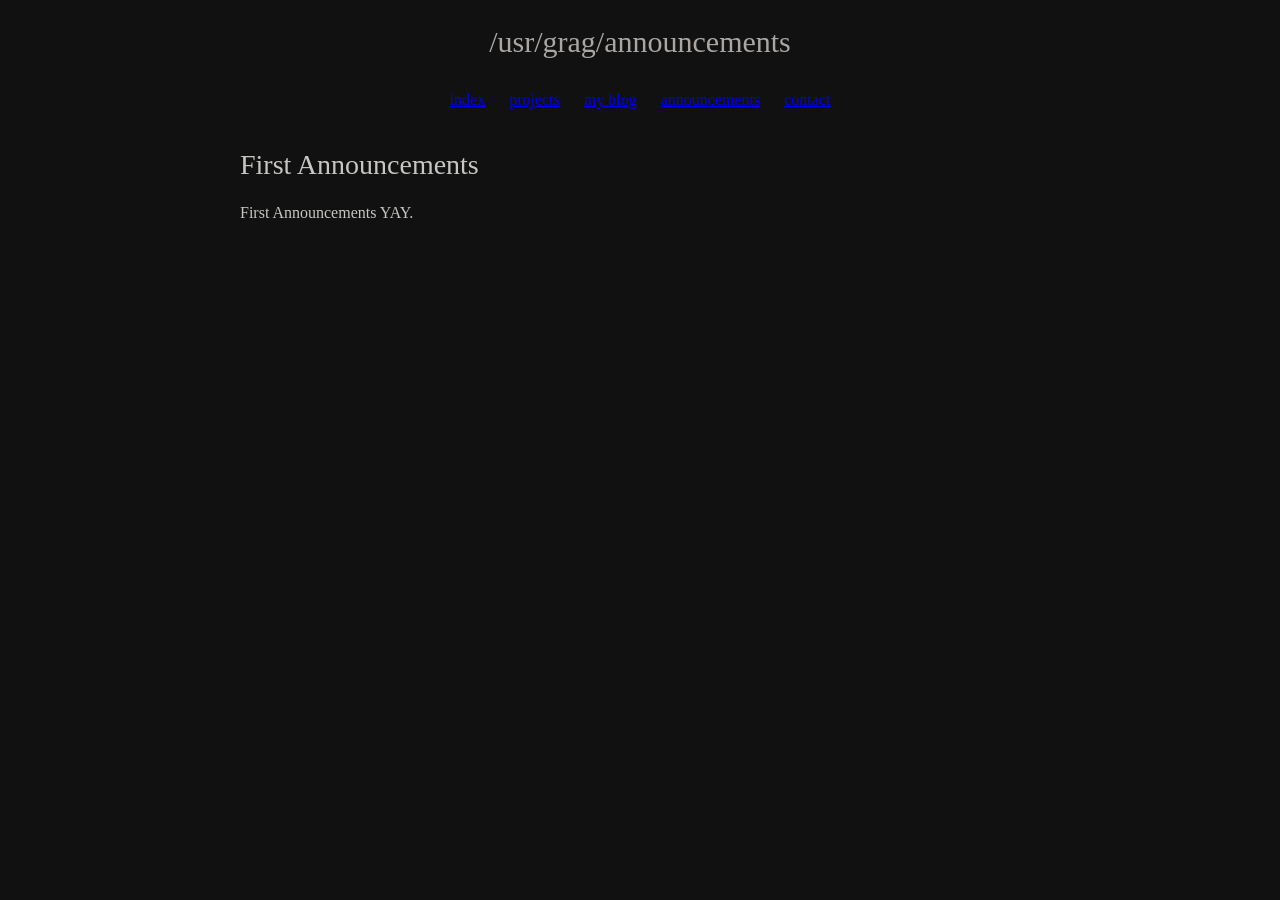
==== announcements.html @ 734ecb7a "eddited some stuff" ====
<!DOCTYPE html>
<html lang="en">

<head>
    <meta charset="UTF-8">
    <meta name="viewport" content="width=device-width, initial-scale=1.0">
    <title>/usr/grag/blog</title>
    <link rel="stylesheet" href="/style.css">
</head>

<body>

    <main class="container">

        <header>
            <div class="path">/usr/grag/announcements</div>

            <nav>
                <a href="/" class="active">index</a>
                <a href="/projects">projects</a>
                <a href="/blog">my blog</a>
                <a href="/announcements">announcements</a>
                <a href="/contact">contact</a>
            </nav>
        </header>

        <h2>First Announcements</h2>
        <p>First Announcements YAY.</p>

    </main>

</body>
</html>
---- style.css ----
/* -------------- OLD ASS CODE RIGHT THERE */
/*body {
  background-color:#141414;
}
p {
    color: white
}

/* --------------- RESET -----------------*/

* {
    box-sizing: border-box;

}

body {
    margin: 0;
    background: #111;
    color: #c8c6c2;
    font-family: Georgia, 'Times New Roman', Times, serif;

}

/* --------------- LAYOUT -----------------*/

.container {
    width: calc(100% - 40px);
    max-width: 800px;
    margin: 25px auto 0;
}


/* -------------- HEADER ------------------*/
.path {
    text-align: center;
    font-size: 30px;
    color: #aaa6a3;
    margin-bottom: 32px;
}

nav {
    display: flex;
    justify-content: center;
    gap: 24px;
    margin-bottom: 40px;

}

.path a {
    color: #aaa6a3;
    text-decoration: none;
    font-size: 17px;

}

nav a:hover {
    color: #eee

}

nav active {
    color: #eee;
    font-weight: bold;

}

/* -------------------- INTRO --------------*/
.intro {
    display: flex;
    align-items: flex-start;
    gap: 27px;
}

.profile {
    width: 130px;
    height: 130px;

    object-fit: cover;

    border-radius: 8px;
    flex-shrink: 0;
}

.content {
    padding-top: 0;
}

h1 {
    margin: 0 0 16px;

    font-size: 32px;
    font-weight: normal;
    color: #ddd9d5;
}

.content p {
    margin: 0 0 22px;

    font-size: 18px;
    line-height: 1.5;
}

/* ---------- Time ---------- */

.time {
    color: #77736f;
    font-style: italic;
}

.time strong {
    color: #aaa6a3;
    font-weight: normal;
}

.time span {
    color: #686461;
}

/* ---------- Notice ---------- */

.notice {
    margin-top: 20px;

    font-size: 16px;
    color: #85817d;
}

.notice a {
    color: #aaa6a3;
    text-decoration: underline;
}

.notice a:hover {
    color: white;
}

/* ---------- Divider ---------- */

hr {
    border: 0;
    border-top: 1px solid #363432;
    margin-top: 22px;
}


/* ---------- Mobile ---------- */

@media (max-width: 650px) {

    .container {
        width: calc(100% - 30px);
        margin-top: 20px;
    }

    .path {
        font-size: 24px;
    }

    nav {
        flex-wrap: wrap;
        gap: 12px 20px;
        margin-bottom: 30px;
    }

    .intro {
        flex-direction: column;
    }

    .profile {
        width: 280px;
        height: 280px;
    }

    h1 {
        font-size: 28px;
    }

    .content p {
        font-size: 16px;
    }
}
/* ---------- bull crap for fonts n stuff*/
h2 {
    font-family: Georgia, serif;
    font-size: 28px;
    font-weight: normal;
}

.plain {
    font-family: Georgia, serif;
    font-size: 18px;
    line-height: 1.9;
}
/*------------- github buttons----------*/
.github-button-rederect {
  display: inline-block;
  padding: 5px 10px;
  border: 1px solid #444;
  border-radius: 4px;
  background: #171717;
  color: #ddd;
  font-family: Georgia, serif;
  font-size: 13px;
  text-decoration: none;
}

.github-button-rederect:hover {
  background: #222;
  border-color: #555;
}
/*--------------- thing to keep left on left right on right*/
.project-githubmac-header {
  display: flex;
  justify-content: space-between;
  align-items: baseline;
}
/*no ai possision*/
.noai {
  display: flex;
  justify-content: center; 
  /*align-items: center;     
  height: 100vh;   */
  margin-top: 50px;        
}
/*buttons just cuz*/
.buttons {  
display: flex;
  justify-content: center; 
  /*align-items: center;     
  height: 1vh;*/   
  margin-top: 50px;        
}
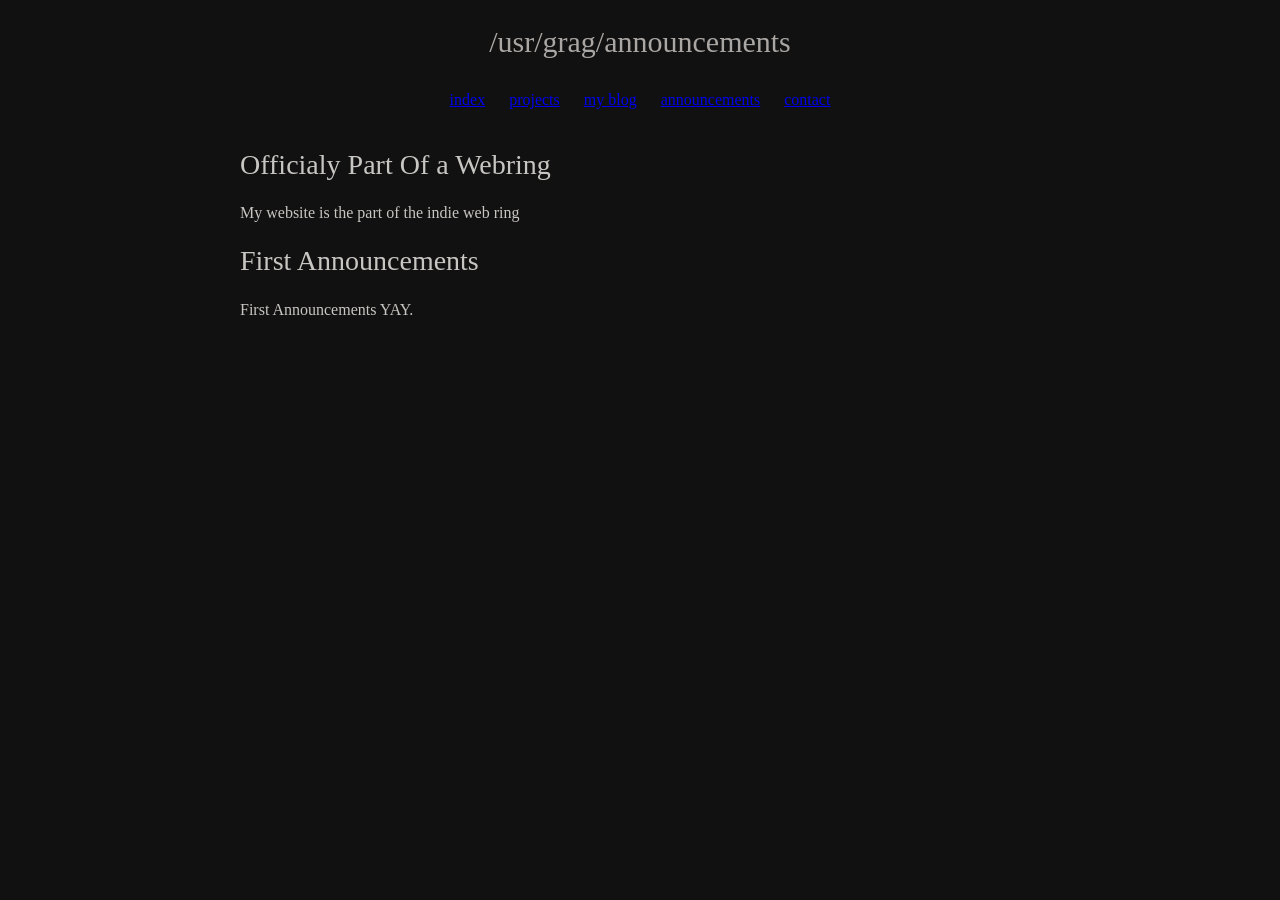
==== commit d38f0657: "added anounchemnt" ====
--- a/announcements.html
+++ b/announcements.html
@@ -24,6 +24,9 @@
             </nav>
         </header>
 
+        <h2>Officialy Part Of a Webring</h2>
+        <p>My website is the part of the indie web ring</p>
+        
         <h2>First Announcements</h2>
         <p>First Announcements YAY.</p>
 
